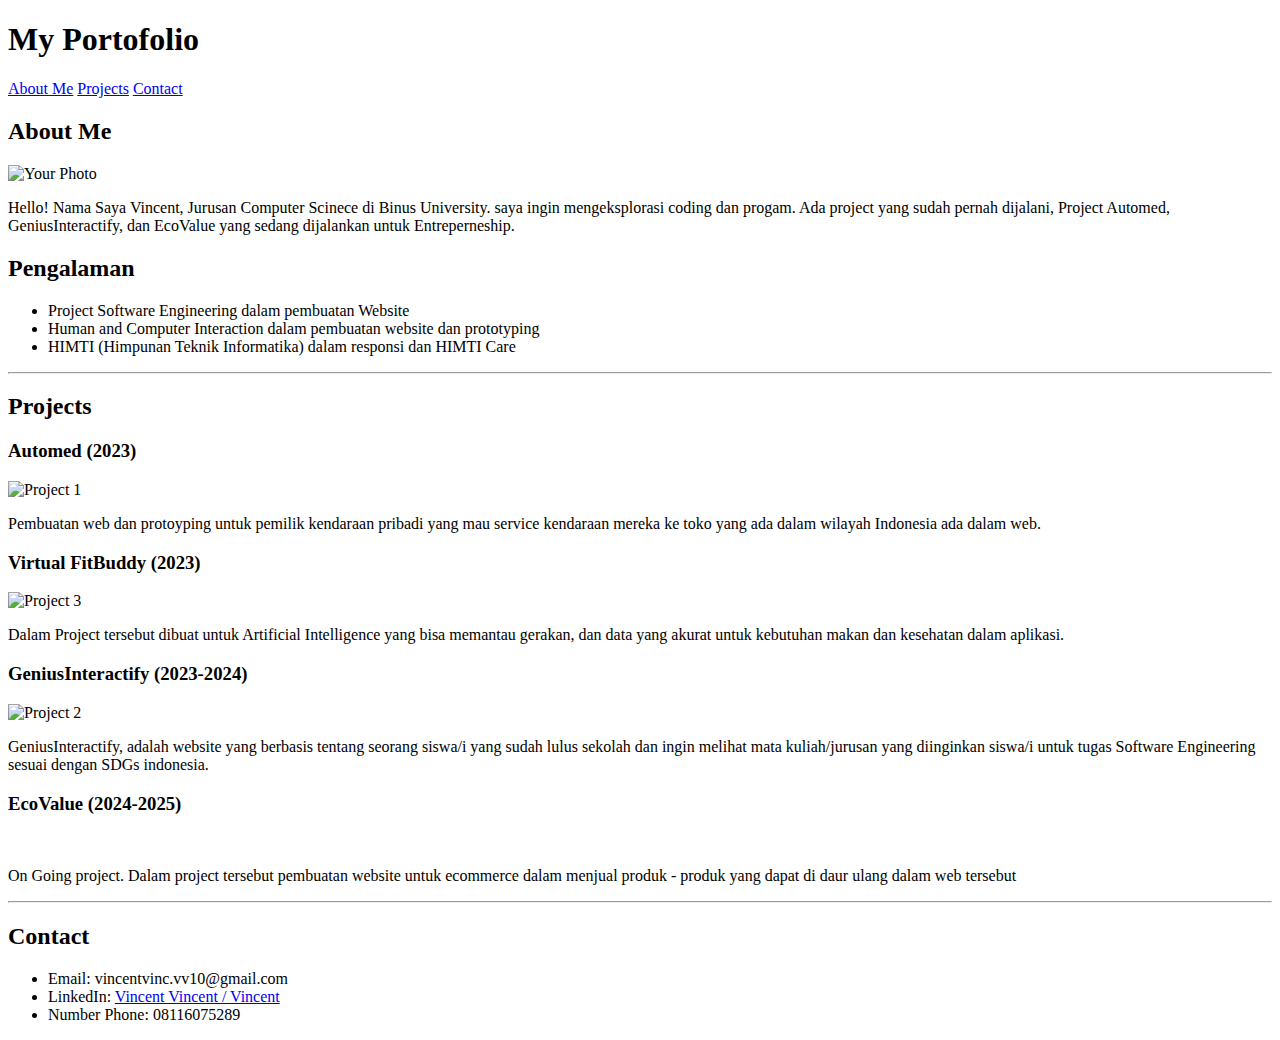
==== index.html @ 27fa4578 "Remove Copyright" ====
<!DOCTYPE html>
<html lang="en">
<head>
    <meta charset="UTF-8">
    <meta name="viewport" content="width=device-width, initial-scale=1.0">
    <title>Portofolio</title>
    <style>
        @import url(CSS/style.css);
        @import url(IMG/);
    </style>
</head>

<body>
    <header>
        <h1>My Portofolio</h1>
        <nav>
            <a href="#about">About Me</a>
            <a href="#projects">Projects</a>
            <a href="#contact">Contact</a>
        </nav>
        <div id="particles-js"></div>

        <!-- Include the Particles.js library via CDN -->
        <script src="https://cdn.jsdelivr.net/particles.js/2.0.0/particles.min.js"></script>
    
        <script>
            particlesJS('particles-js', {
                "particles": {
                    "number": {
                        "value": 80, // Number of particles
                        "density": {
                            "enable": true,
                            "value_area": 800
                        }
                    },
                    "color": {
                        "value": "#000000" // Particle color
                    },
                    "shape": {
                        "type": "circle",
                        "stroke": {
                            "width": 0,
                            "color": "#000000"
                        },
                        "polygon": {
                            "nb_sides": 5
                        }
                    },
                    "opacity": {
                        "value": 0.5,
                        "random": false,
                        "anim": {
                            "enable": false,
                            "speed": 1,
                            "opacity_min": 0.1,
                            "sync": false
                        }
                    },
                    "size": {
                        "value": 3,
                        "random": true,
                        "anim": {
                            "enable": false,
                            "speed": 40,
                            "size_min": 0.1,
                            "sync": false
                        }
                    },
                    "line_linked": {
                        "enable": true,
                        "distance": 150,
                        "color": "#000000",
                        "opacity": 0.4,
                        "width": 1
                    },
                    "move": {
                        "enable": true,
                        "speed": 6,
                        "direction": "none",
                        "random": false,
                        "straight": false,
                        "out_mode": "out",
                        "bounce": false,
                        "attract": {
                            "enable": false,
                            "rotateX": 600,
                            "rotateY": 1200
                        }
                    }
                },
                "interactivity": {
                    "detect_on": "canvas",
                    "events": {
                        "onhover": {
                            "enable": true,
                            "mode": "grab"
                        },
                        "onclick": {
                            "enable": true,
                            "mode": "remove"
                        },
                        "resize": true
                    },
                    "modes": {
                        "grab": {
                            "distance": 70,
                            "line_linked": {
                                "opacity": 1
                            }
                        },
                        "bubble": {
                            "distance": 400,
                            "size": 40,
                            "duration": 2,
                            "opacity": 8,
                            "speed": 3
                        },
                        "repulse": {
                            "distance": 200,
                            "duration": 0.4
                        },
                        "push": {
                            "particles_nb": 4
                        },
                        "remove": {
                            "particles_nb": 2
                        }
                    }
                },
                "retina_detect": true
            });
        </script>
    </header>   
    
    <div class="container">
        <section id="about" class="about">
            <h2>About Me</h2>
            <img src="IMG/Photo.jpg" alt="Your Photo">
            <p>Hello! Nama Saya Vincent, Jurusan Computer Scinece di Binus University. saya ingin mengeksplorasi coding dan progam. Ada project yang sudah pernah dijalani, Project Automed, GeniusInteractify, dan EcoValue yang sedang dijalankan untuk Entreperneship.</p>
        </section>

        <section id="about2" class="about">
            <h2>Pengalaman</h2>
            <ul>
                <li>Project Software Engineering dalam pembuatan Website </li>
                <li>Human and Computer Interaction dalam pembuatan website dan prototyping</li>
                <li>HIMTI (Himpunan Teknik Informatika) dalam responsi dan HIMTI Care</li>
            </ul>
            <hr>
        </section>
    
        <section id="projects" class="projects">
            <h2>Projects</h2>
            <div class="projects-grid">
                <div>
                    <h3>Automed (2023)</h3>
                    <img src="IMG/Project1.png" alt="Project 1">
                    <p>Pembuatan web dan protoyping untuk pemilik kendaraan pribadi yang mau service kendaraan mereka ke toko yang ada dalam wilayah Indonesia ada dalam web.</p>
                </div>
                <div>
                    <h3>Virtual FitBuddy (2023)</h3>
                    <img src="IMG/Project2.png" alt="Project 3">
                    <p>Dalam Project tersebut dibuat untuk Artificial Intelligence yang bisa memantau gerakan, dan data yang akurat untuk kebutuhan makan dan kesehatan dalam aplikasi.</p>
                </div>
                <div>
                    <h3>GeniusInteractify (2023-2024)</h3>
                    <img src="IMG/Project3.png" alt="Project 2">
                    <p>GeniusInteractify, adalah website yang berbasis tentang seorang siswa/i yang sudah lulus sekolah dan ingin melihat mata kuliah/jurusan yang diinginkan siswa/i untuk tugas Software Engineering sesuai dengan SDGs indonesia.</p>
                </div>
                <div>
                    <h3>EcoValue (2024-2025)</h3>
                    <img src="" alt="">
                    <p>On Going project. Dalam project tersebut pembuatan website untuk ecommerce dalam menjual produk - produk yang dapat di daur ulang  dalam web tersebut</p>
                </div>
            </div>
            <hr>
        </section>
    
        <section id="contact" class="contact">
            <h2>Contact</h2>
            <!-- <p>If you would like to work together, feel free to reach out through the following:</p> -->
            <ul>
                <li>Email: vincentvinc.vv10@gmail.com</li>
                <li>LinkedIn: <a href="https://www.linkedin.com/in/vincent-vincent-0a5a82329/">Vincent Vincent / Vincent</a></li>
                <li>Number Phone: 08116075289</li>
            </ul>
        </section>
        
    </div>
    <footer>
        <p></p>
    </footer>
     
    
</body>
</html>
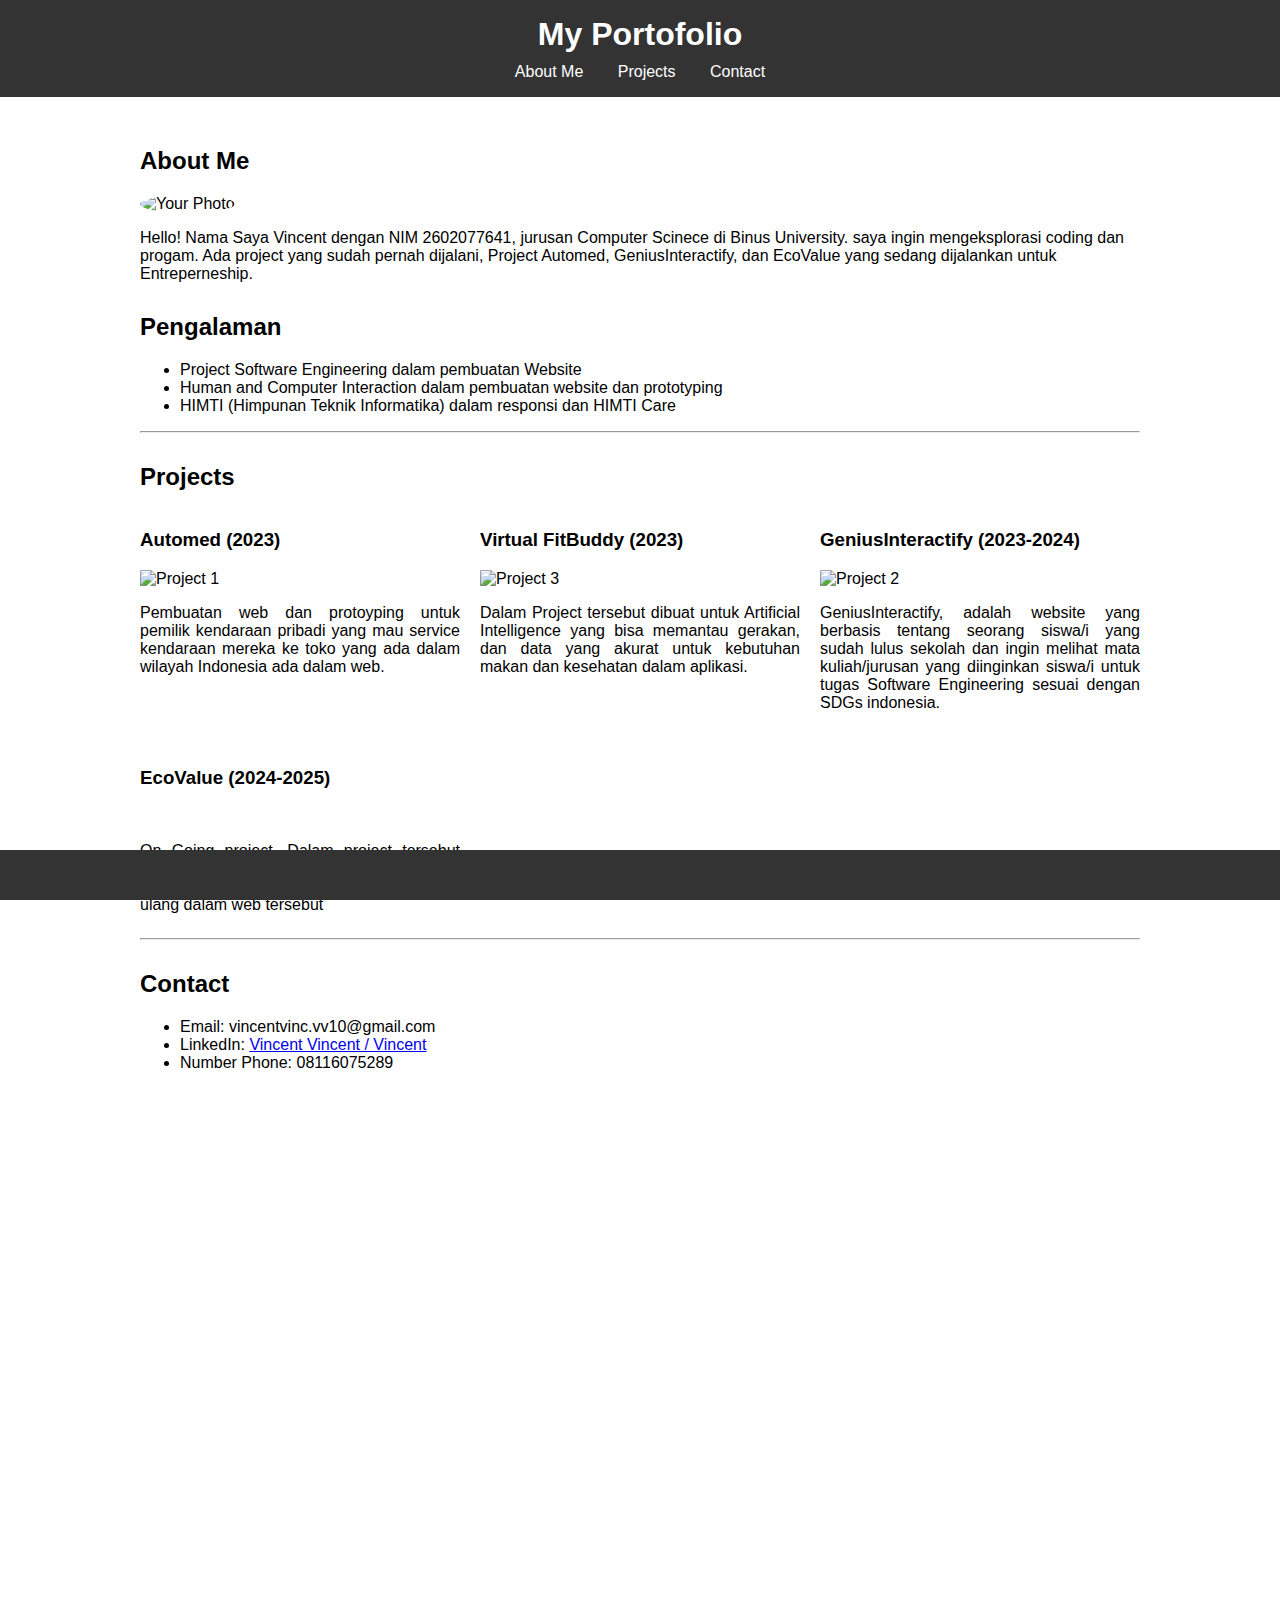
==== commit 0922dceb: "Change in About Me" ====
--- a/index.html
+++ b/index.html
@@ -136,7 +136,7 @@
         <section id="about" class="about">
             <h2>About Me</h2>
             <img src="IMG/Photo.jpg" alt="Your Photo">
-            <p>Hello! Nama Saya Vincent, Jurusan Computer Scinece di Binus University. saya ingin mengeksplorasi coding dan progam. Ada project yang sudah pernah dijalani, Project Automed, GeniusInteractify, dan EcoValue yang sedang dijalankan untuk Entreperneship.</p>
+            <p>Hello! Nama Saya Vincent dengan NIM 2602077641, jurusan Computer Scinece di Binus University. saya ingin mengeksplorasi coding dan progam. Ada project yang sudah pernah dijalani, Project Automed, GeniusInteractify, dan EcoValue yang sedang dijalankan untuk Entreperneship.</p>
         </section>
 
         <section id="about2" class="about">
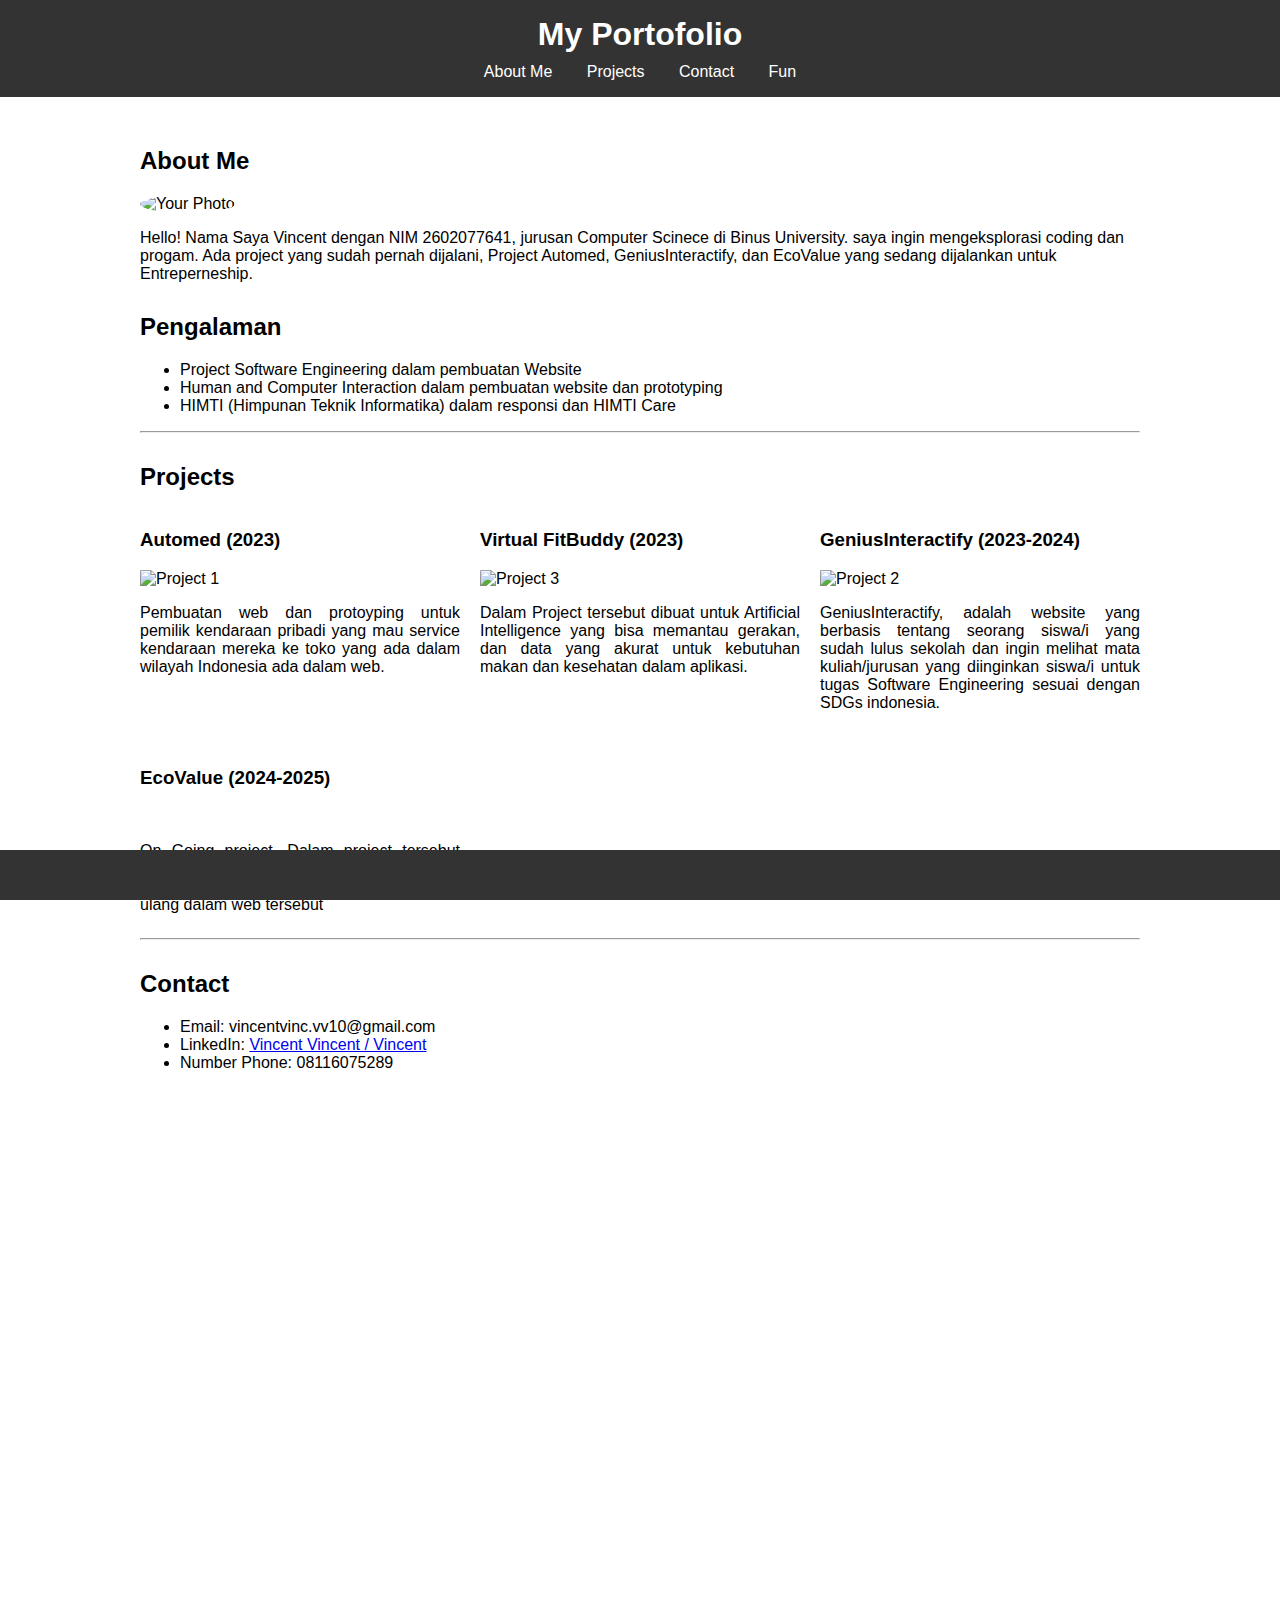
==== commit 7b761814: "Additional Changes on html" ====
--- a/index.html
+++ b/index.html
@@ -7,6 +7,8 @@
     <style>
         @import url(CSS/style.css);
         @import url(IMG/);
+
+       
     </style>
 </head>
 
@@ -17,6 +19,7 @@
             <a href="#about">About Me</a>
             <a href="#projects">Projects</a>
             <a href="#contact">Contact</a>
+            <a href="Bonus.html">Fun</a>
         </nav>
         <div id="particles-js"></div>
 
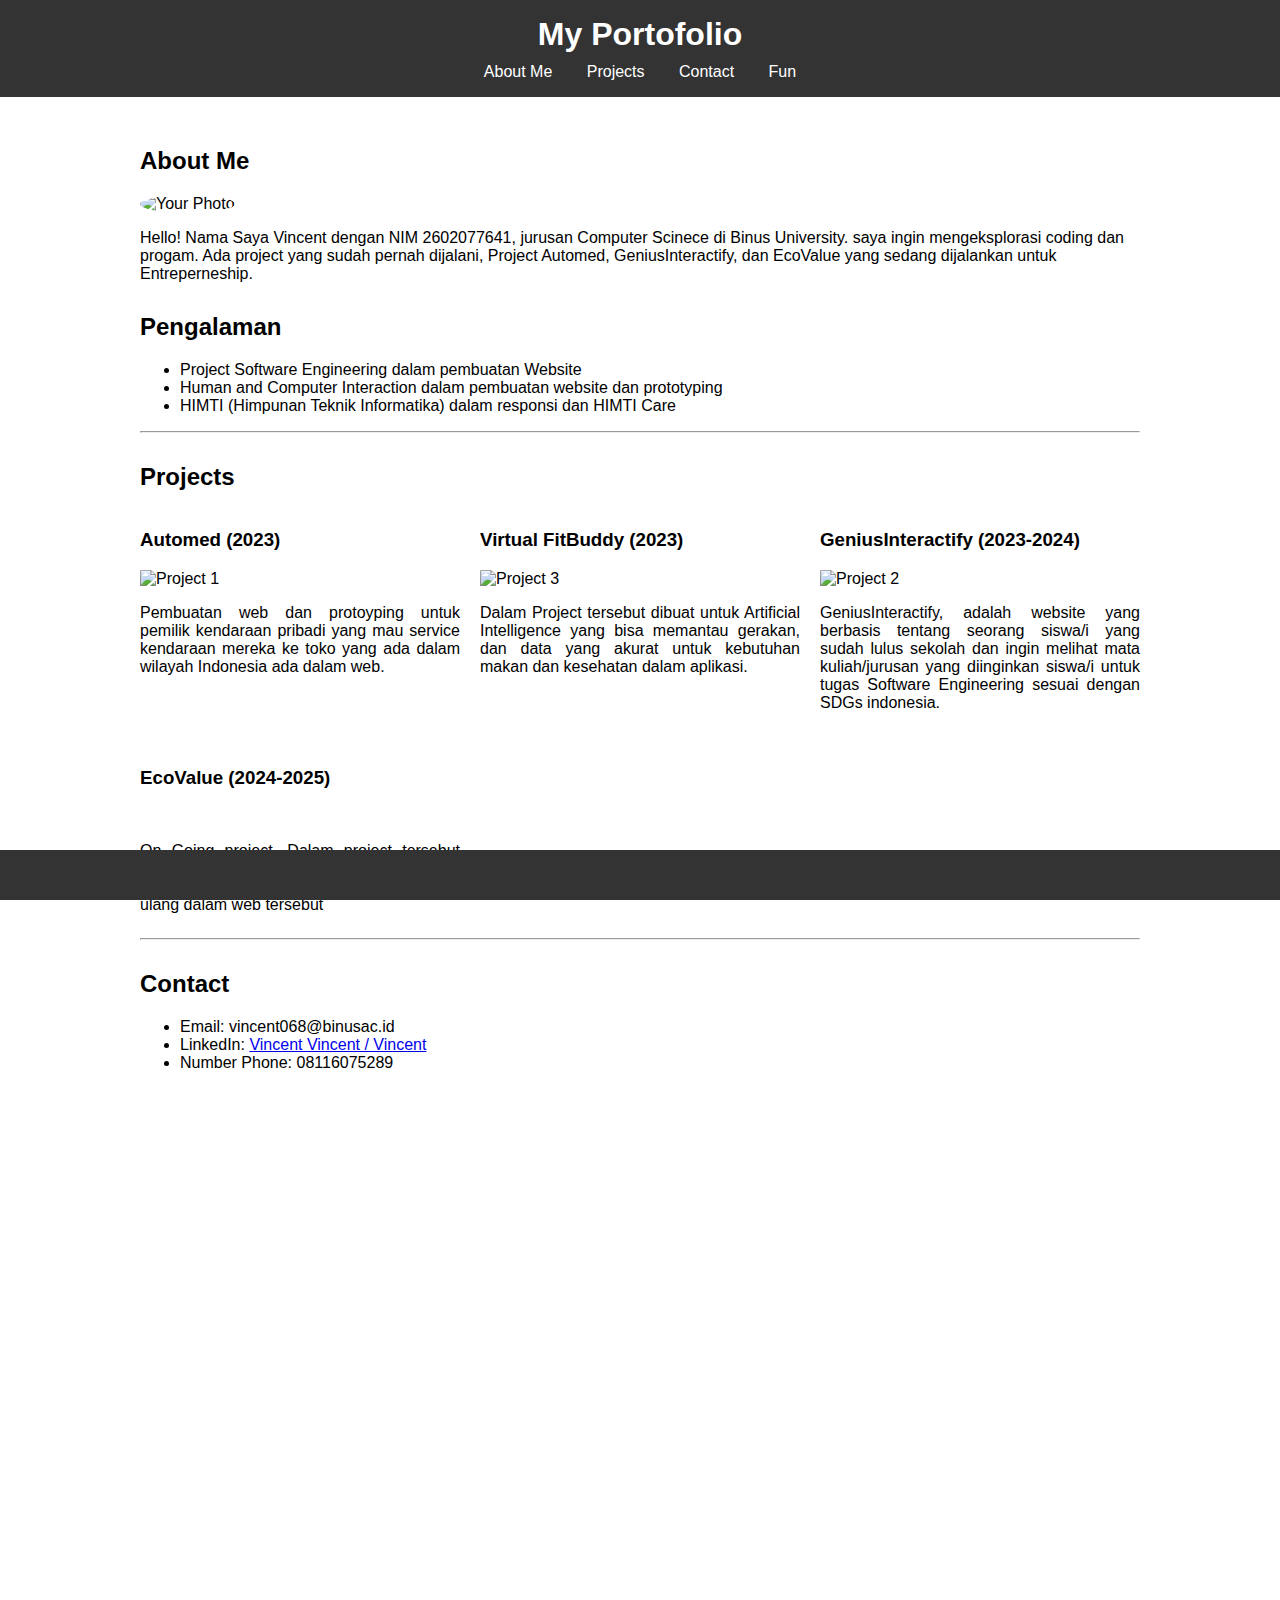
==== commit 7b37d74e: "Fix Email on Contact" ====
--- a/index.html
+++ b/index.html
@@ -183,7 +183,7 @@
             <h2>Contact</h2>
             <!-- <p>If you would like to work together, feel free to reach out through the following:</p> -->
             <ul>
-                <li>Email: vincentvinc.vv10@gmail.com</li>
+                <li>Email: vincent068@binusac.id</li>
                 <li>LinkedIn: <a href="https://www.linkedin.com/in/vincent-vincent-0a5a82329/">Vincent Vincent / Vincent</a></li>
                 <li>Number Phone: 08116075289</li>
             </ul>
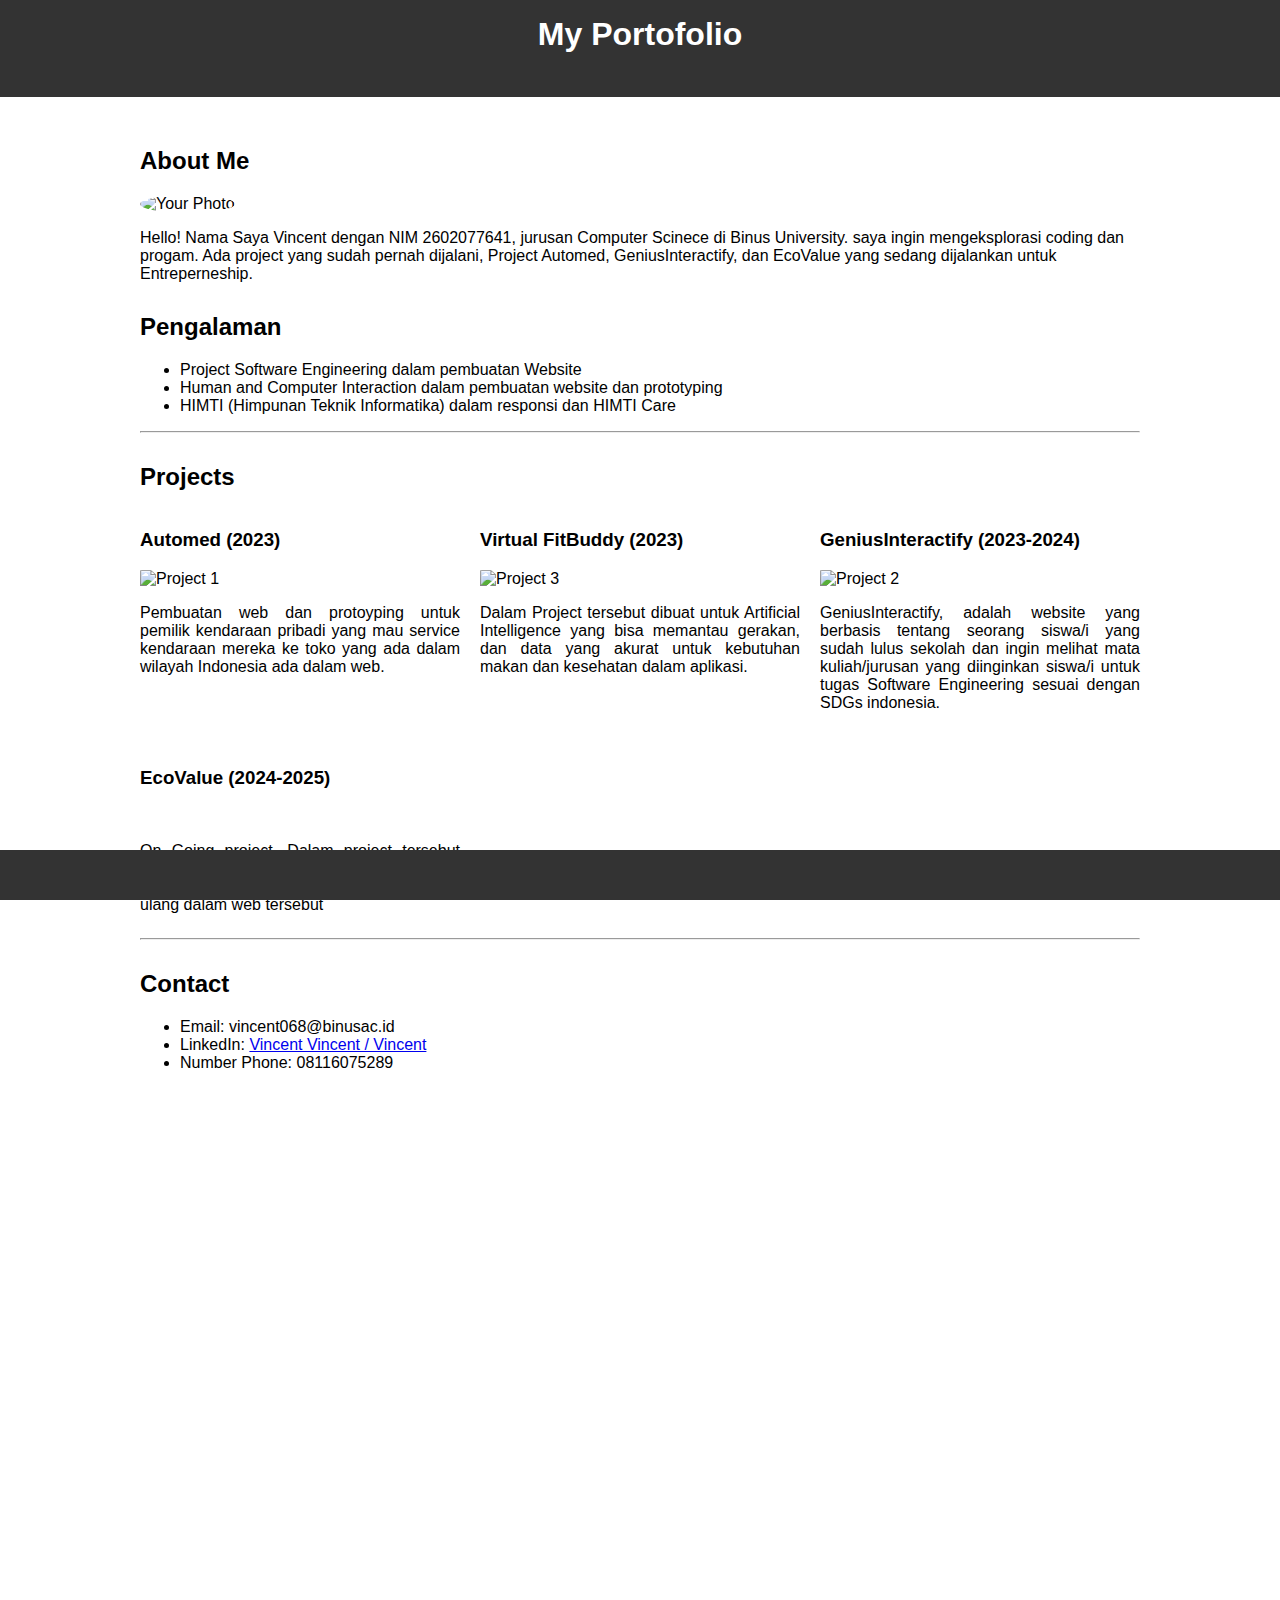
==== commit 486970b9: "Remove Nav on index" ====
--- a/index.html
+++ b/index.html
@@ -15,12 +15,12 @@
 <body>
     <header>
         <h1>My Portofolio</h1>
-        <nav>
+        <!-- <nav>
             <a href="#about">About Me</a>
             <a href="#projects">Projects</a>
             <a href="#contact">Contact</a>
             <a href="Bonus.html">Fun</a>
-        </nav>
+        </nav> -->
         <div id="particles-js"></div>
 
         <!-- Include the Particles.js library via CDN -->
